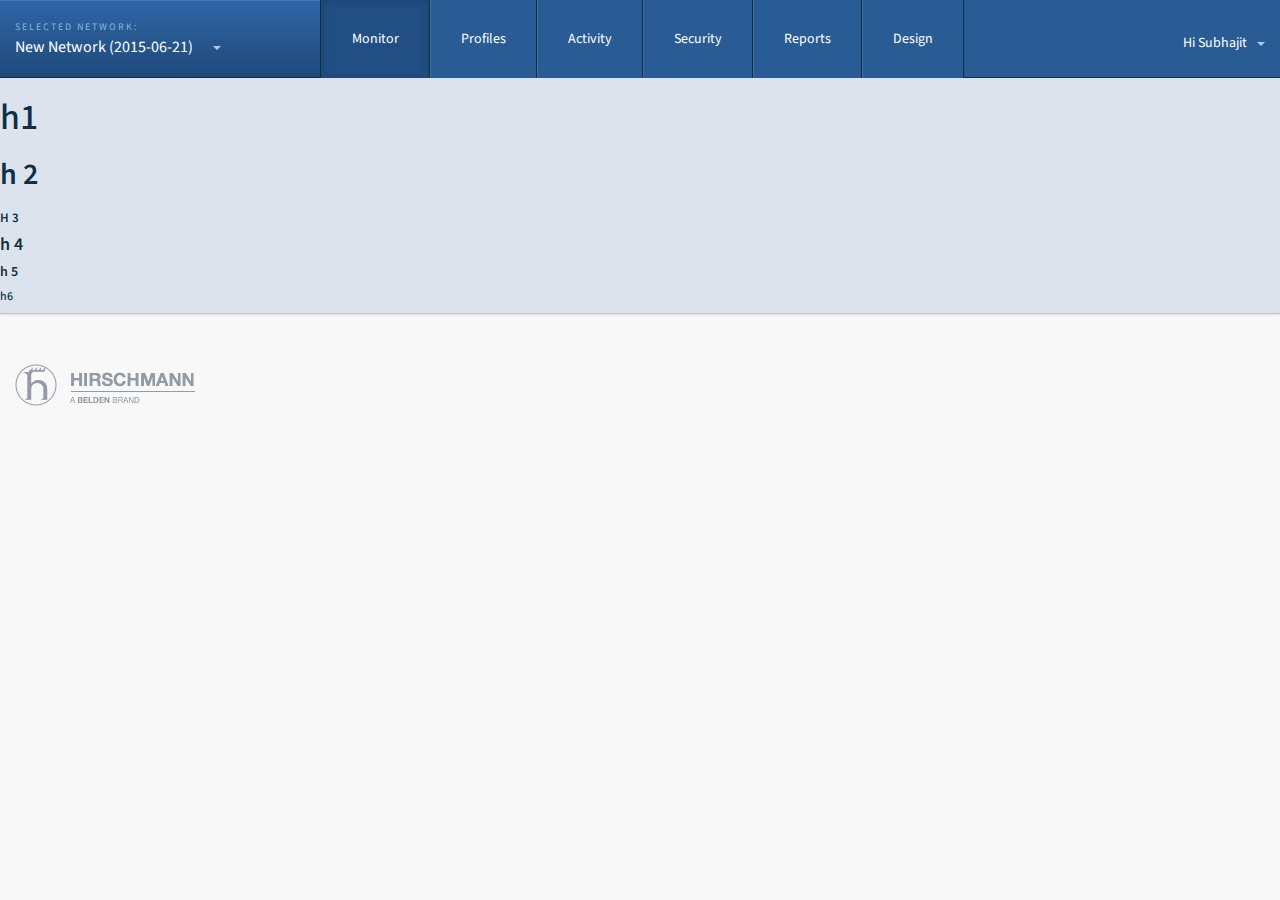
==== test.html @ 20079ae5 "first rev of shared files" ====
<!DOCTYPE html>
<html lang="en">
<head>
	<meta charset="utf-8">
	<meta http-equiv="X-UA-Compatible" content="IE=edge">
	<meta name="viewport" content="width=device-width, initial-scale=1">
	<meta name="apple-mobile-web-app-capable" content="yes">
	
	<title>Monitor - Belden Unified Platform</title>
	
	<link href="http://fonts.googleapis.com/css?family=Source+Sans+Pro:400,300,300italic,400italic,600,700,700italic,600italic" rel="stylesheet" type="text/css">
	
	<link href="assets/css/style.css" rel="stylesheet">
	<link href="assets/css/alignment-helper.css" rel="stylesheet">
	
	<!--[if lt IE 9]>
	<script src="https://oss.maxcdn.com/html5shiv/3.7.2/html5shiv.min.js"></script>
	<script src="https://oss.maxcdn.com/respond/1.4.2/respond.min.js"></script>
	<![endif]-->
	
	<link href="assets/favicon.ico" rel="shortcut icon">
	<link href="assets/img/apple-touch-icon.png" rel="apple-touch-icon">
</head>

<!--   H E A D E R   -->



<header>
	<div id="header" class="container-fluid">
		<div class="row">
			<div id="selected-network" class="col-sm-3 border">
				<span class="network-label">Selected Network:</span>
				<div class="dropdown">
					<button class="dropdown-toggle" type="button" id="sec-filters-network" data-toggle="dropdown" aria-haspopup="true" aria-expanded="true">New Network (2015-06-21)<span class="caret"></span></button>
					<ul class="dropdown-menu" aria-labelledby="sec-filters-network">
						<li><a href="#">Building 2 Network</a></li>
						<li><a href="#">Building 3 Network</a></li>
						<li><a href="#">Building 4 Network</a></li>
						<li role="separator" class="divider"></li>
						<li><a href="#">Create a New Network</a></li>
					</ul>
				</div>
			</div>
			
			<div class="col-md-7 col-sm-8 col-xs-10 border">
				<div class="row">
					<nav>
						<ul class="nav nav-pills">
							<li role="presentation" class="active"><a href="">Monitor</a></li>
							<li role="presentation"><a href="">Profiles</a></li>
							<li role="presentation" class=""><a href="">Activity</a></li>
							<li role="presentation" class=""><a href="">Security</a></li>
							<li role="presentation" class="hidden-sm hidden-xs"><a href="">Reports</a></li>
							<li role="presentation" class="hidden-sm hidden-xs"><a href="">Design</a></li>
						</ul>
					</nav>
				</div>
			</div>
			<div class="col-sm-1 col-xs-2 visible-sm visible-xs text-right">
				
				<div class="dropdown">
					<button class="dropdown-toggle" type="button" id="header-user-mobile" data-toggle="dropdown" aria-haspopup="true" aria-expanded="true"><img src="assets/img/icon-menu.png" width="24" height="17" alt="main menu"></button>
					<ul class="dropdown-menu dropdown-menu-right" aria-labelledby="header-user-mobile">
						<li role="presentation"><a href="">Monitor</a></li>
						<li role="presentation"><a href="">Profiles</a></li>
						<li role="presentation"><a href="">Activity</a></li>
						<li role="presentation"><a href="">Security</a></li>
						<li role="presentation"><a href="">Reports</a></li>
						<li role="presentation"><a href="">Design</a></li>
						<li role="separator" class="divider"></li>
						<li role="presentation"><a href="">Your Account</a></li>
						<li role="presentation"><a href="">Log Out</a></li>
					</ul>
				</div>
			</div>
			<div class="col-md-2 hidden-sm hidden-xs text-right border">
				<div class="dropdown">
					<button class="dropdown-toggle" type="button" id="header-user" data-toggle="dropdown" aria-haspopup="true" aria-expanded="true">Hi Subhajit<span class="caret"></span></button>
					<ul class="dropdown-menu dropdown-menu-right" aria-labelledby="header-user">
						<li><a href="#">Account Settings</a></li>
						<li><a href="#">Another action</a></li>
						<li><a href="#">Log Out</a></li>
					</ul>
				</div>
			</div>
		</div>
	</div>
</header>

<div id="sec-main-content" class="container-fluid" role="main">
	<div class="row">
		<h1>h1</h1>
		<h2>h2</h2>
		<h3>h3</h3>
		<h4>h4</h4>
		<h5>h5</h5>
		<h6>h6</h6>
	</div><!-- row -->
</div> <!-- sec-main-content -->

  
<!--   F O O T E R   -->


<footer id="sec-footer">
	<div class="container-fluid">
		<div class="logo"><!-- <img src="assets/img/belden-footer.png" alt="Belden"> -->Hirschmann > A Belden Brand</div>
	</div>
</footer>

<script src="assets/js/jquery-1.11.3.min.js"></script>
<script src="assets/js/bootstrap.min.js"></script>
<script src="assets/js/main.js"></script>
  
</body>
</html>
---- assets/css/alignment-helper.css ----
/*
	
	A D D I T I O N A L - A L I G N M E N T - T O O L S
	
*/
.text-left-not-xs, .text-left-not-sm, .text-left-not-md, .text-left-not-lg {
  text-align: left; }

.text-center-not-xs, .text-center-not-sm, .text-center-not-md, .text-center-not-lg {
  text-align: center; }

.text-right-not-xs, .text-right-not-sm, .text-right-not-md, .text-right-not-lg {
  text-align: right; }

.text-justify-not-xs, .text-justify-not-sm, .text-justify-not-md, .text-justify-not-lg {
  text-align: justify; }

@media (max-width: 767px) {
  .text-left-not-xs, .text-center-not-xs, .text-right-not-xs, .text-justify-not-xs {
    text-align: inherit; }

  .text-left-xs {
    text-align: left; }

  .text-center-xs {
    text-align: center; }

  .text-right-xs {
    text-align: right; }

  .text-justify-xs {
    text-align: justify; } }
@media (min-width: 768px) and (max-width: 991px) {
  .text-left-not-sm, .text-center-not-sm, .text-right-not-sm, .text-justify-not-sm {
    text-align: inherit; }

  .text-left-sm {
    text-align: left; }

  .text-center-sm {
    text-align: center; }

  .text-right-sm {
    text-align: right; }

  .text-justify-sm {
    text-align: justify; } }
@media (min-width: 992px) and (max-width: 1199px) {
  .text-left-not-md, .text-center-not-md, .text-right-not-md, .text-justify-not-md {
    text-align: inherit; }

  .text-left-md {
    text-align: left; }

  .text-center-md {
    text-align: center; }

  .text-right-md {
    text-align: right; }

  .text-justify-md {
    text-align: justify; } }
@media (min-width: 1200px) {
  .text-left-not-lg, .text-center-not-lg, .text-right-not-lg, .text-justify-not-lg {
    text-align: inherit; }

  .text-left-lg {
    text-align: left; }

  .text-center-lg {
    text-align: center; }

  .text-right-lg {
    text-align: right; }

  .text-justify-lg {
    text-align: justify; } }
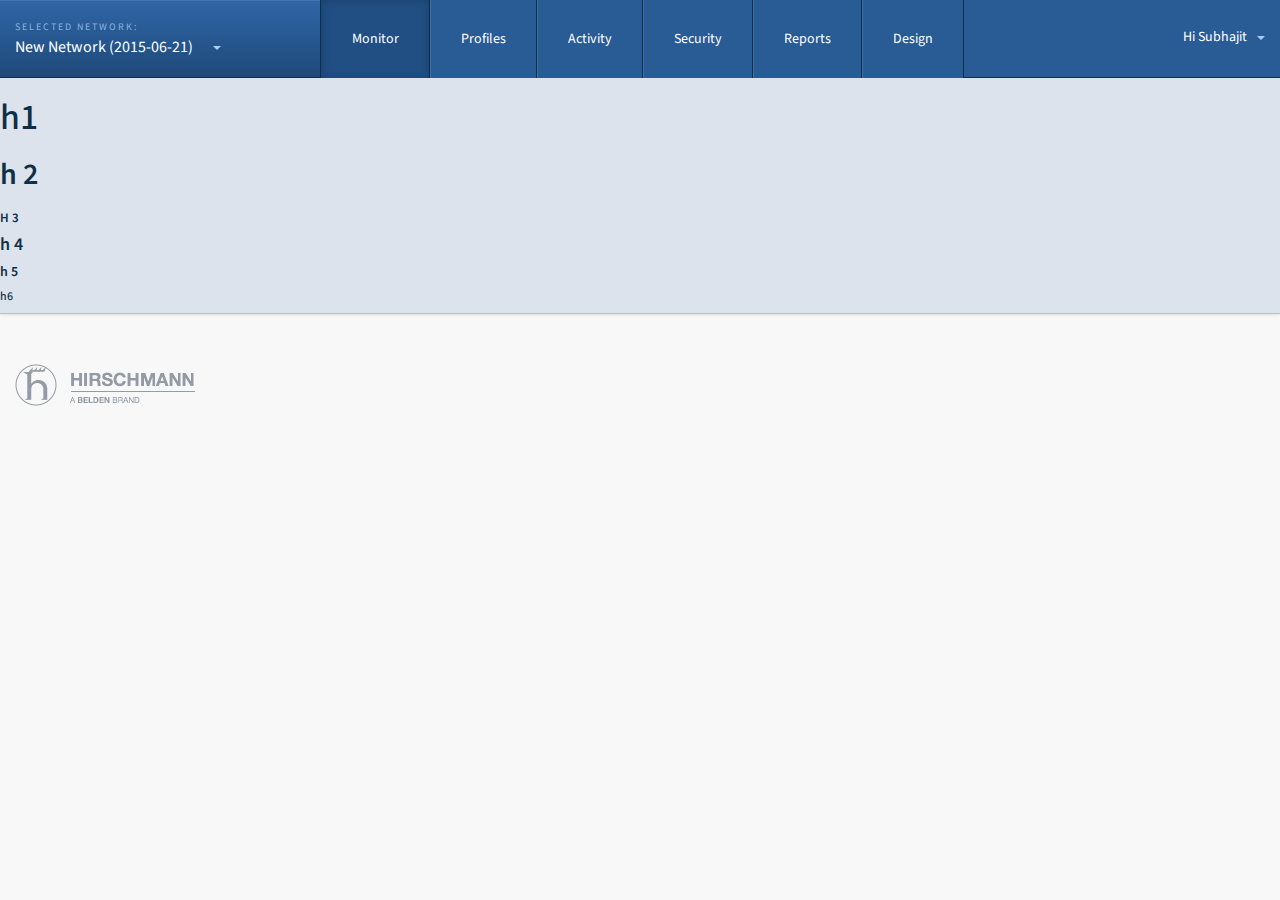
==== commit 36e3707b: "stats drawer fixes" ====
--- a/test.html
+++ b/test.html
@@ -50,7 +50,7 @@
 							<li role="presentation" class="active"><a href="">Monitor</a></li>
 							<li role="presentation"><a href="">Profiles</a></li>
 							<li role="presentation" class=""><a href="">Activity</a></li>
-							<li role="presentation" class=""><a href="">Security</a></li>
+							<li role="presentation" class="hidden-xs"><a href="">Security</a></li>
 							<li role="presentation" class="hidden-sm hidden-xs"><a href="">Reports</a></li>
 							<li role="presentation" class="hidden-sm hidden-xs"><a href="">Design</a></li>
 						</ul>
